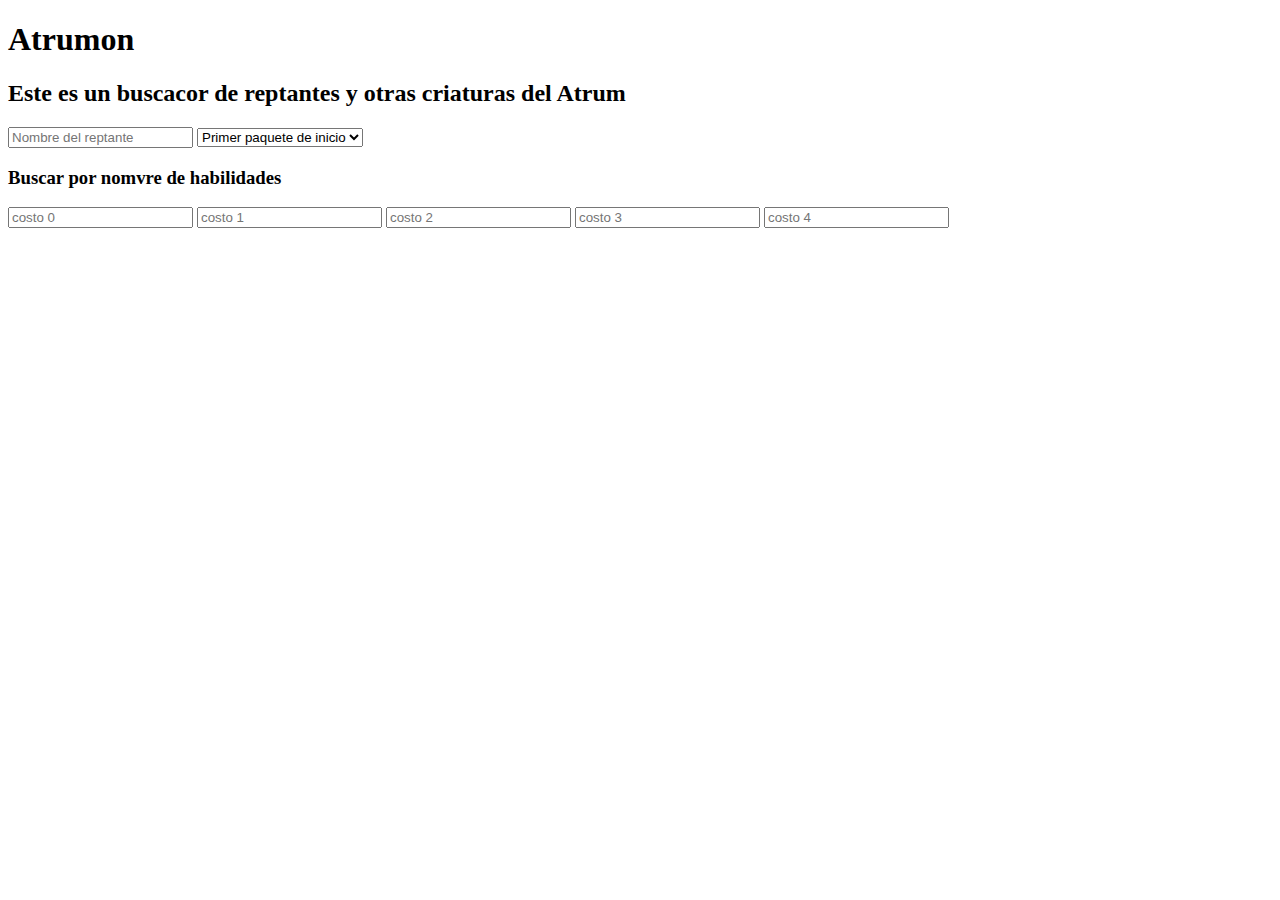
==== index.html @ a52aa589 "iniciando index" ====
<!DOCTYPE html>
<html>
    <head>
        <link rel="stylesheet" href="/css/principal.css">
    </head>
    <body>
        <script src="/js/principal.js"></script>
        <navbar>

        </navbar>
        <h1>Atrumon</h1>
        <h2> Este es un buscacor de reptantes y otras criaturas del Atrum</h2>
        <div id="buscador">
            <div id="instrucciones">
                <input type="search" id="searchNombreReptante" placeholder="Nombre del reptante">
                <select> 
                    <option>Primer paquete de inicio</option>
                    <option>Primer sobre</option>
                    <option>Primeros Exclusivos</option>
                    <option>Capitulo I</option>
                    <option>Capitulo II</option>
                </select>
                <div>  
                    <h3>Buscar por nomvre de habilidades</h3>
                    <input type="search" id="searchPoder0" placeholder="costo 0">
                <input type="search" id="searchPoder1" placeholder="costo 1">
                <input type="search" id="searchPoder2" placeholder="costo 2">
                <input type="search" id="searchPoder3" placeholder="costo 3">
                <input type="search" id="searchPoder4" placeholder="costo 4">
                </div>
                
            </div>
            <div id="respuestas">

            </div>
        </div>
    </body>
</html>
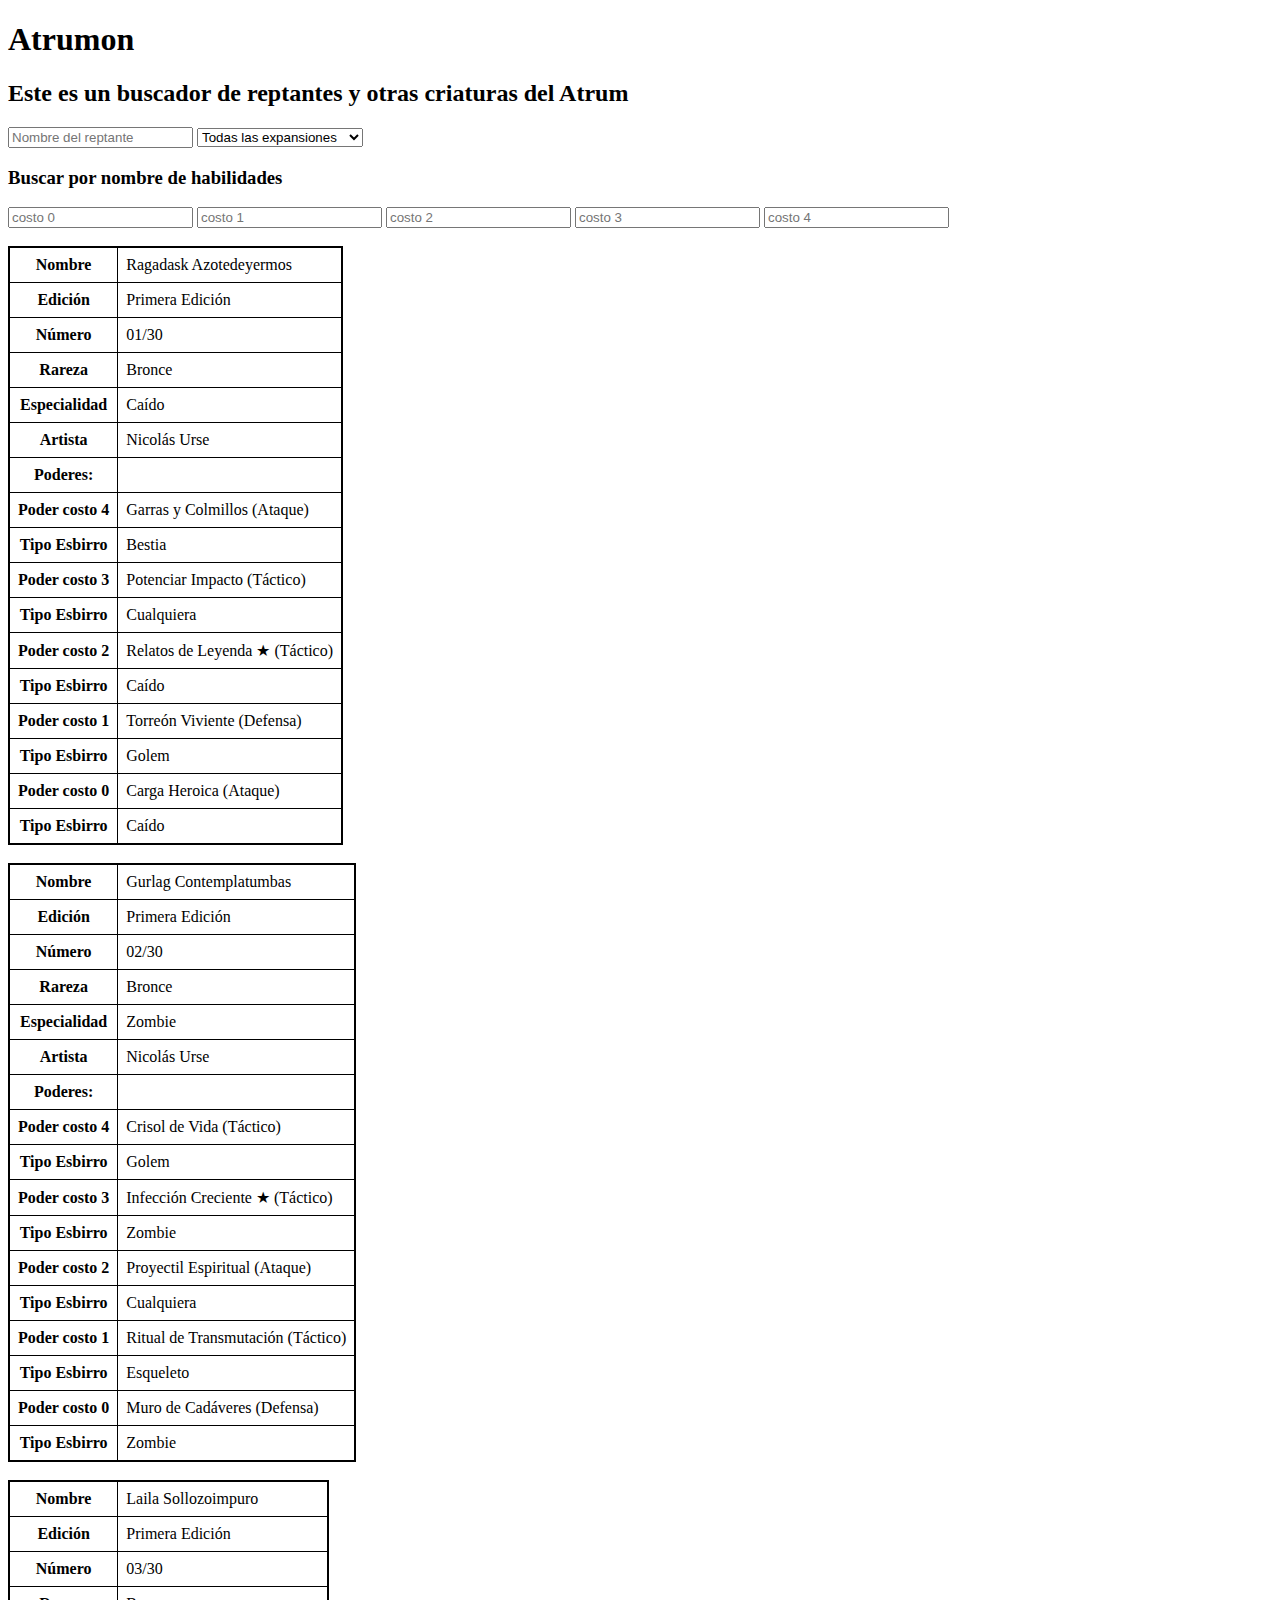
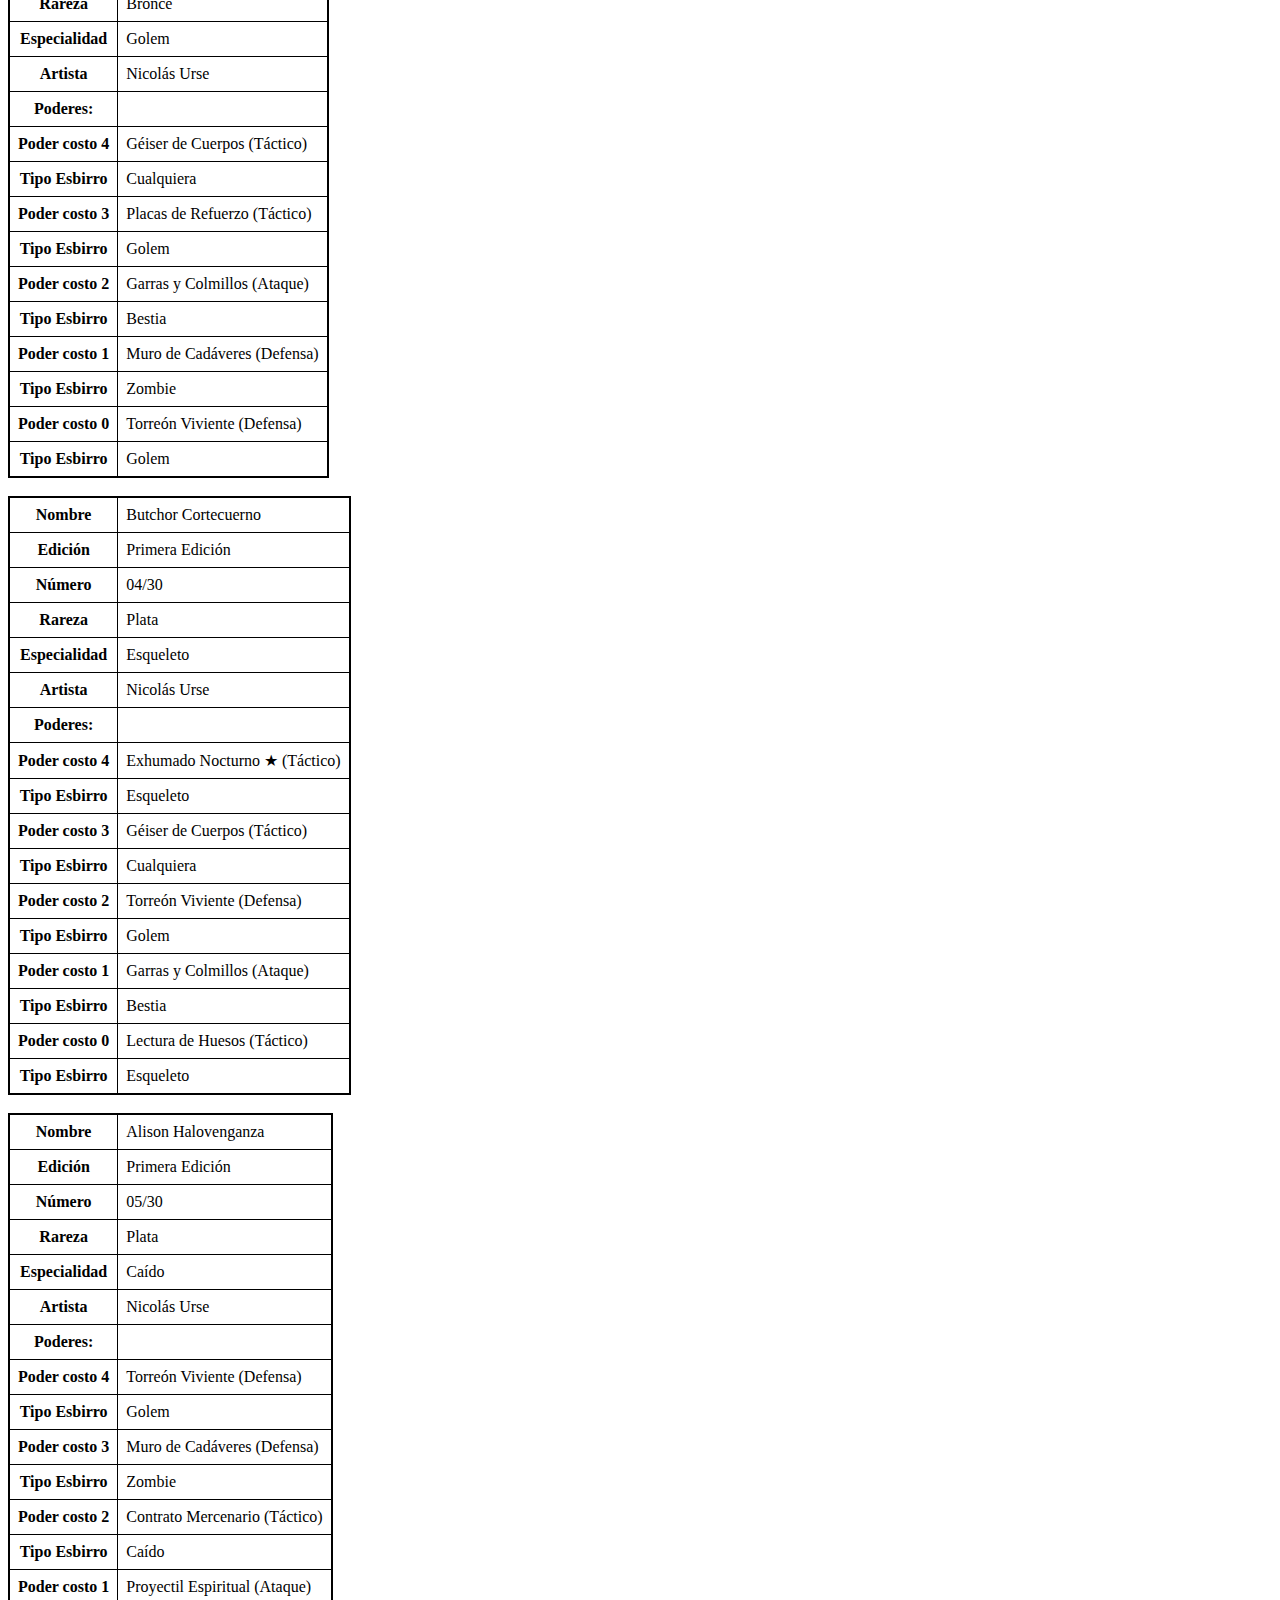
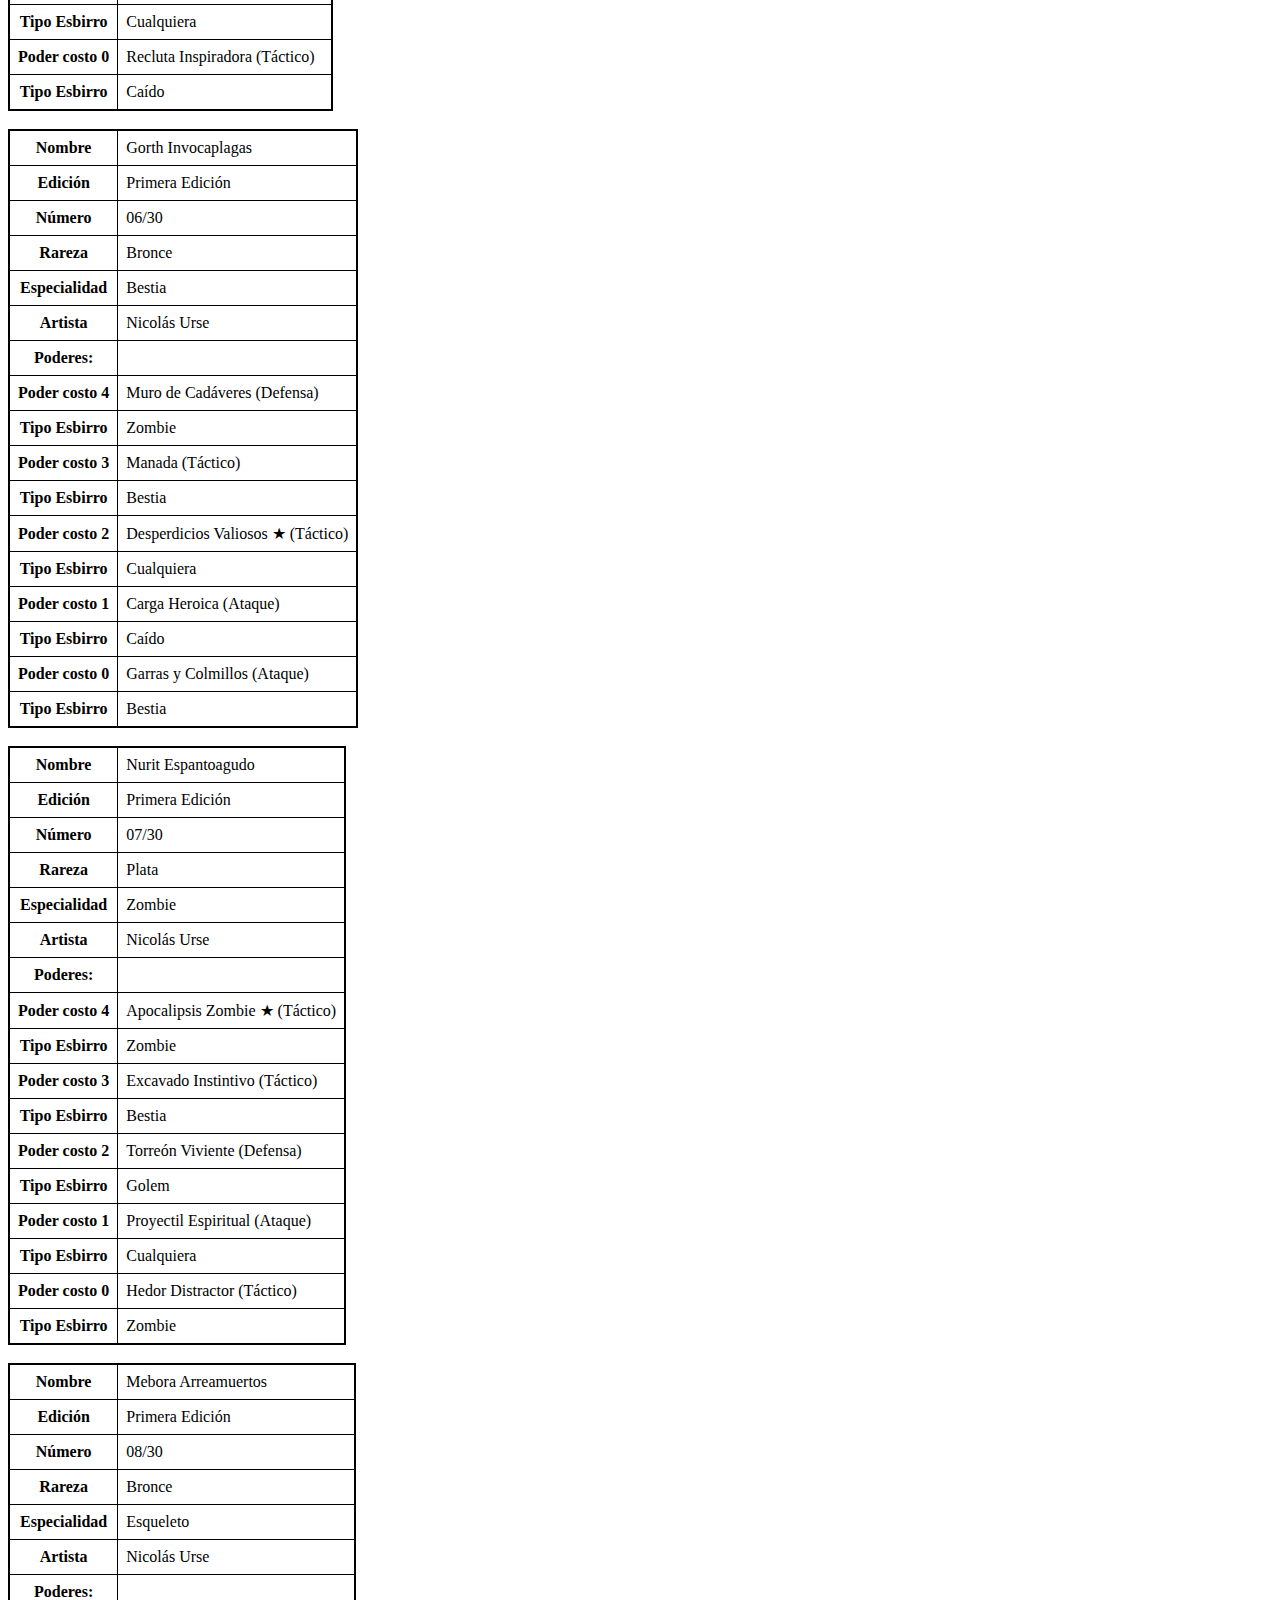
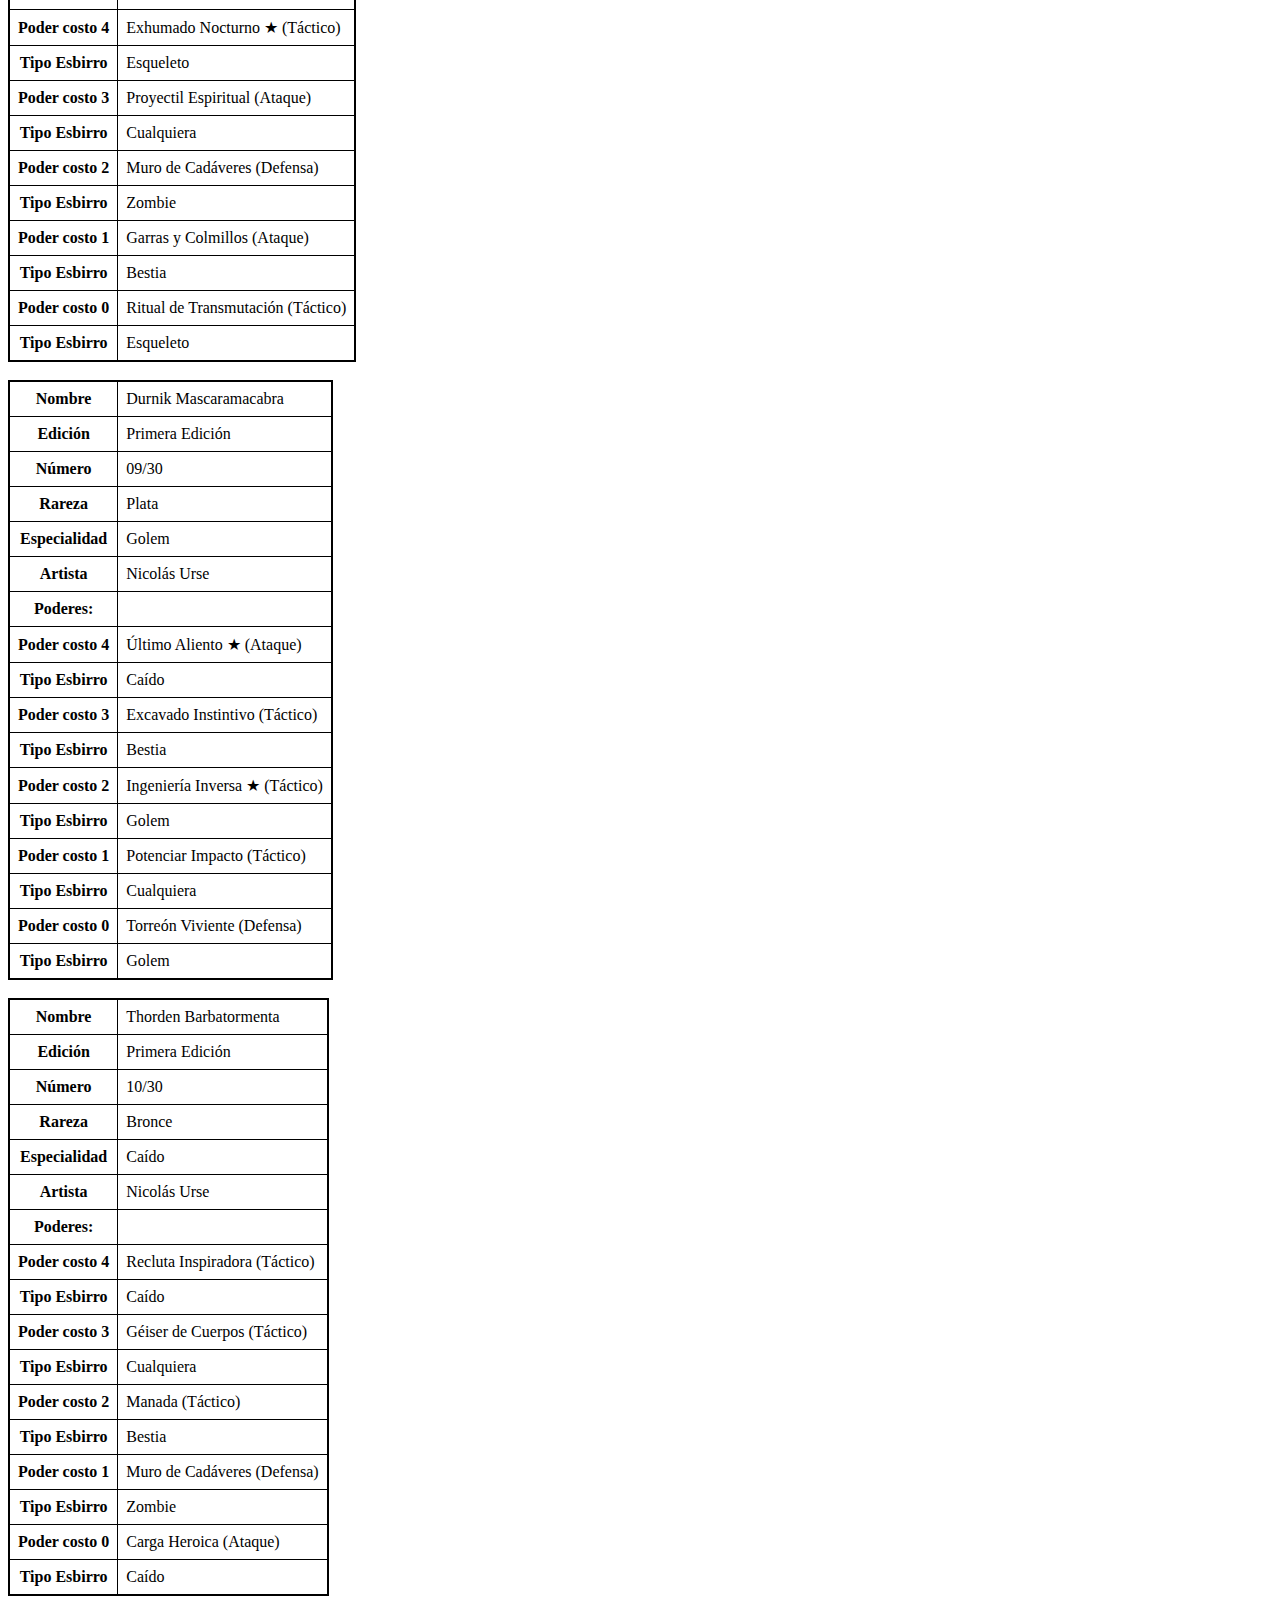
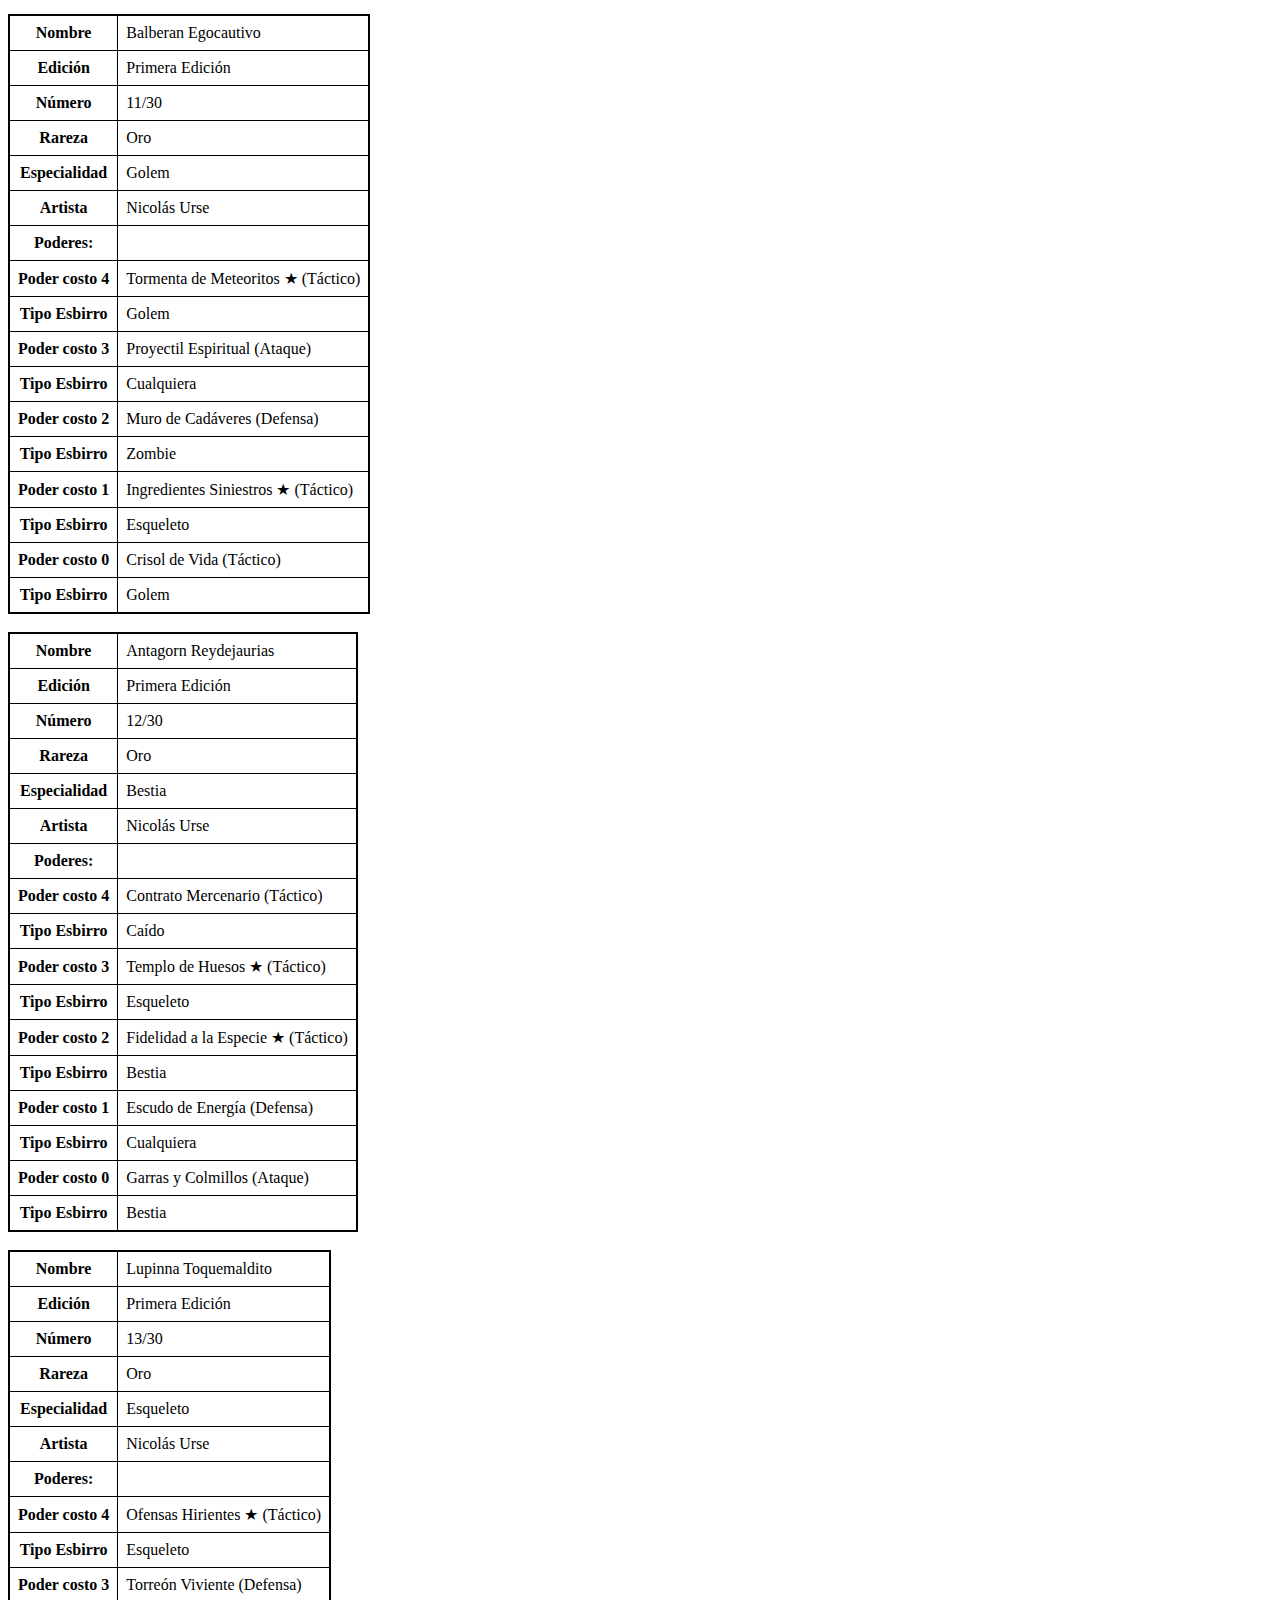
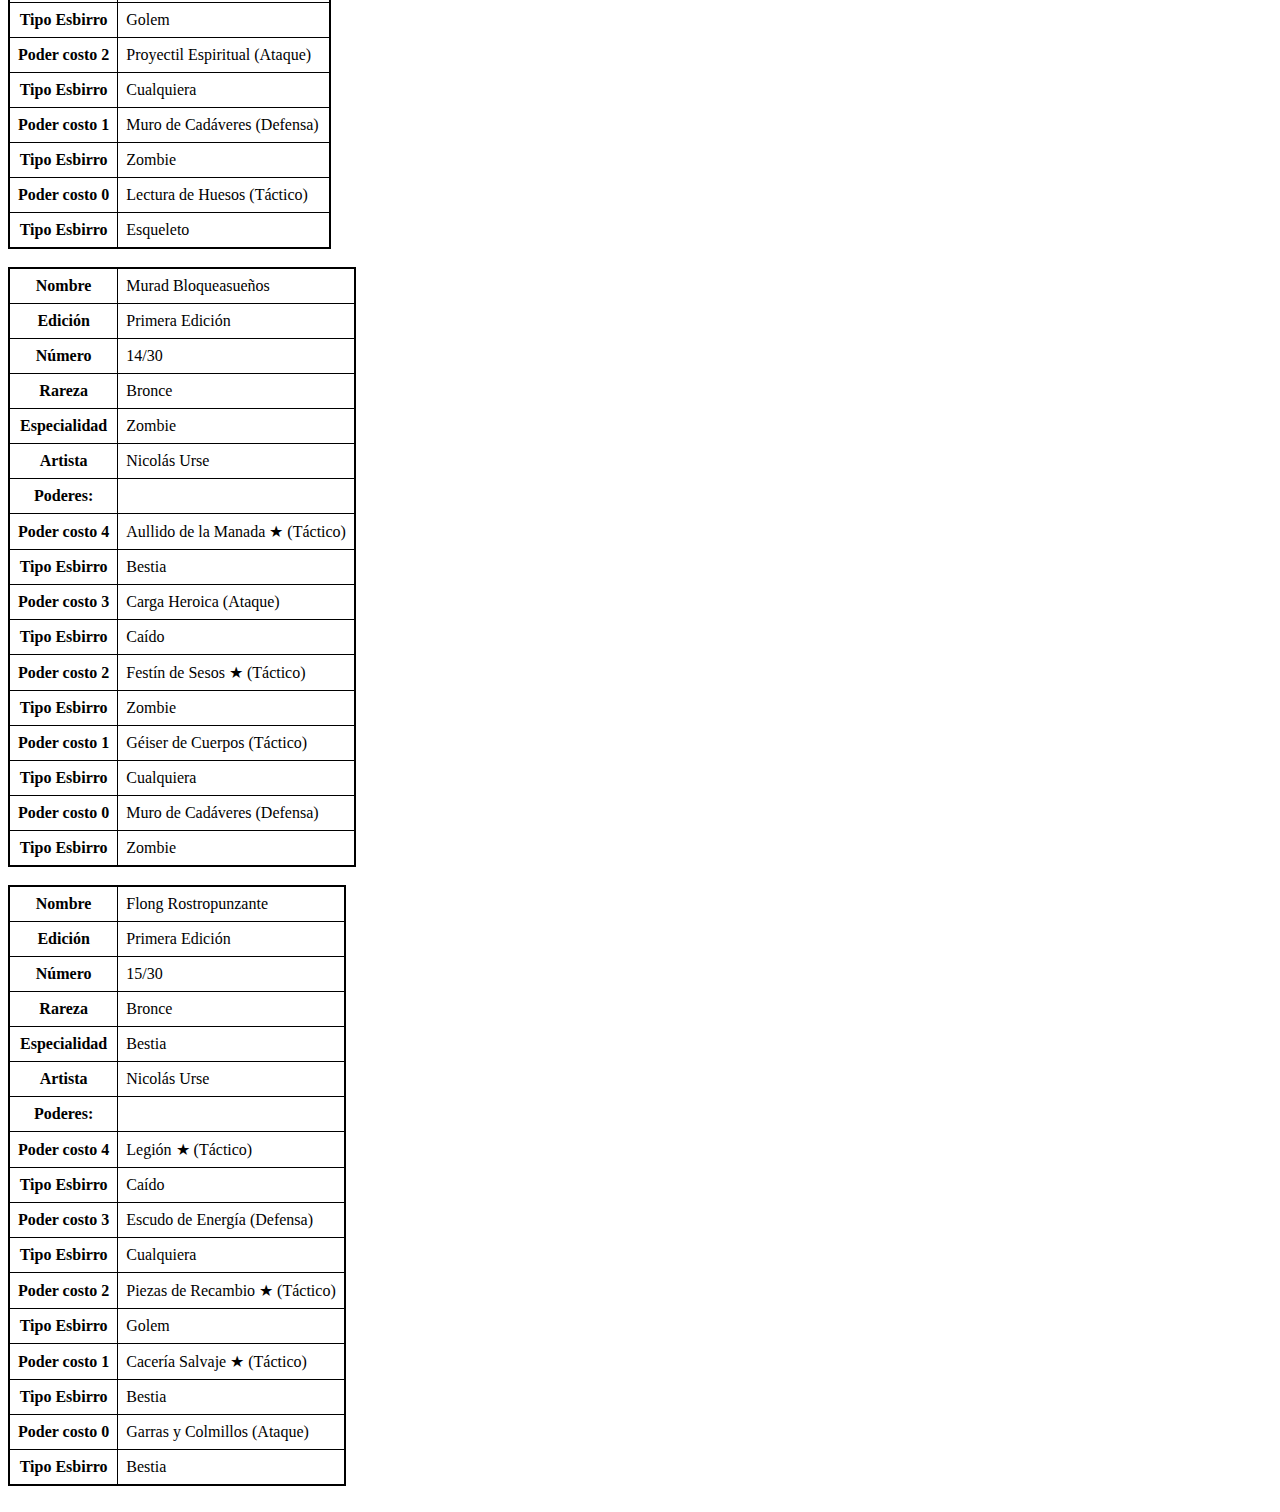
==== commit e653f577: "tabla completada" ====
--- a/index.html
+++ b/index.html
@@ -1,19 +1,20 @@
 <!DOCTYPE html>
 <html>
     <head>
-        <link rel="stylesheet" href="/css/principal.css">
+        <link rel="stylesheet" href="css/principal.css">
     </head>
     <body>
-        <script src="/js/principal.js"></script>
+        <script src="js/principal.js"></script>
         <navbar>
 
         </navbar>
         <h1>Atrumon</h1>
-        <h2> Este es un buscacor de reptantes y otras criaturas del Atrum</h2>
+        <h2> Este es un buscador de reptantes y otras criaturas del Atrum</h2>
         <div id="buscador">
             <div id="instrucciones">
                 <input type="search" id="searchNombreReptante" placeholder="Nombre del reptante">
-                <select> 
+                <select>
+                    <option>Todas las expansiones</option>
                     <option>Primer paquete de inicio</option>
                     <option>Primer sobre</option>
                     <option>Primeros Exclusivos</option>
@@ -21,14 +22,13 @@
                     <option>Capitulo II</option>
                 </select>
                 <div>  
-                    <h3>Buscar por nomvre de habilidades</h3>
+                    <h3>Buscar por nombre de habilidades</h3>
                     <input type="search" id="searchPoder0" placeholder="costo 0">
                 <input type="search" id="searchPoder1" placeholder="costo 1">
                 <input type="search" id="searchPoder2" placeholder="costo 2">
                 <input type="search" id="searchPoder3" placeholder="costo 3">
                 <input type="search" id="searchPoder4" placeholder="costo 4">
                 </div>
-                
             </div>
             <div id="respuestas">
 
--- a/css/principal.css
+++ b/css/principal.css
@@ -0,0 +1,13 @@
+p {
+    color:blueviolet;
+}
+
+table {
+    border: 2px solid black; /* Cambia el tipo de borde de la tabla */
+    border-collapse: collapse; /* Opcional: colapsa los bordes de la tabla */
+}
+
+th, td {
+    border: 1px solid black; /* Cambia el tipo de borde de las celdas */
+    padding: 8px; /* Opcional: agrega espacio dentro de las celdas */
+}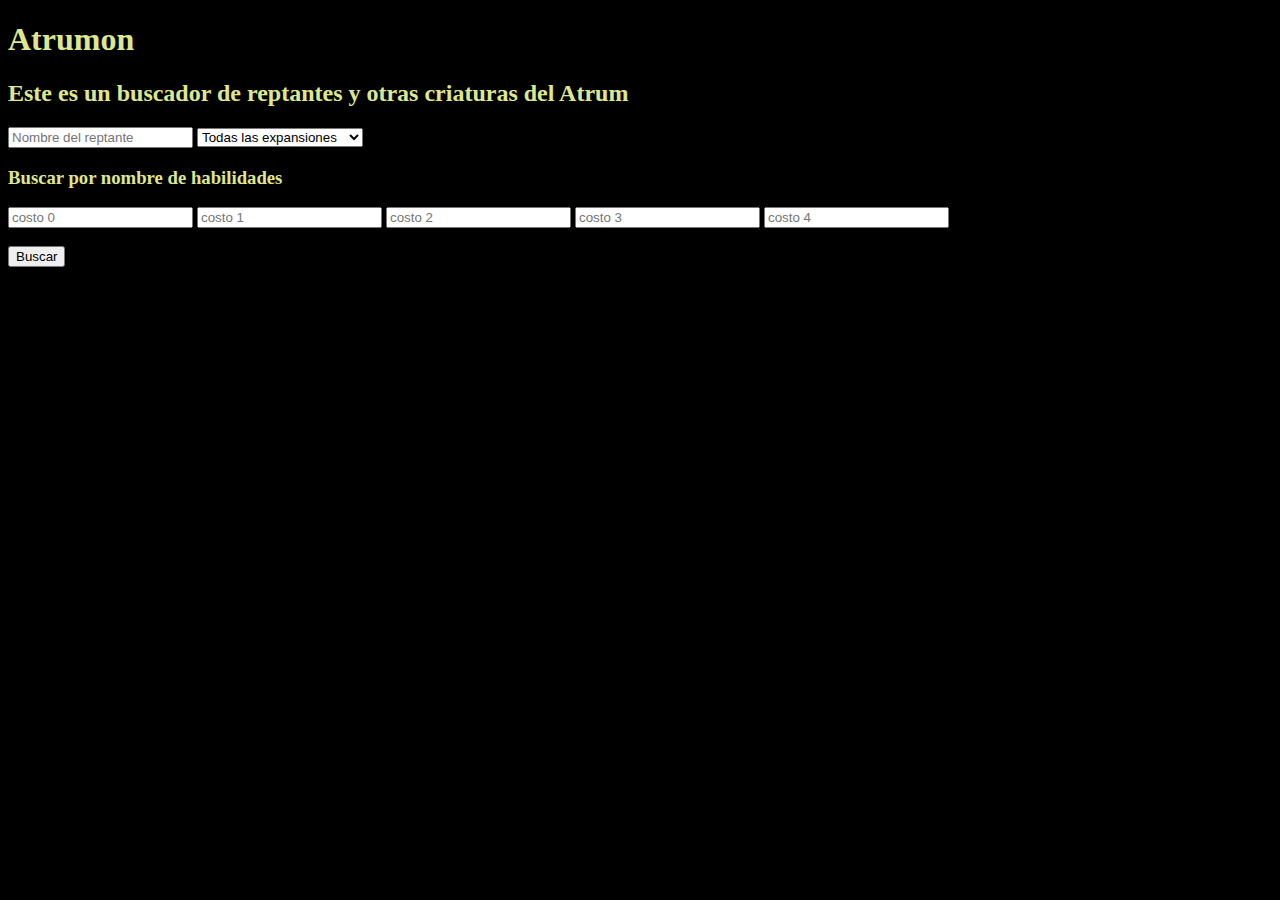
==== commit a763e381: "filtrando" ====
--- a/index.html
+++ b/index.html
@@ -13,7 +13,7 @@
         <div id="buscador">
             <div id="instrucciones">
                 <input type="search" id="searchNombreReptante" placeholder="Nombre del reptante">
-                <select>
+                <select id="searchExpansion">
                     <option>Todas las expansiones</option>
                     <option>Primer paquete de inicio</option>
                     <option>Primer sobre</option>
@@ -30,6 +30,8 @@
                 <input type="search" id="searchPoder4" placeholder="costo 4">
                 </div>
             </div>
+            <br>
+            <div> <input type="button" value="Buscar" onclick="cargar(); "></div>
             <div id="respuestas">
 
             </div>
--- a/css/principal.css
+++ b/css/principal.css
@@ -2,12 +2,17 @@
     color:blueviolet;
 }
 
+body {
+    background-color: black;
+    color: rgb(222, 231, 140);
+}
+
 table {
-    border: 2px solid black; /* Cambia el tipo de borde de la tabla */
+    border: 2px solid rgb(222, 231, 140); /* Cambia el tipo de borde de la tabla */
     border-collapse: collapse; /* Opcional: colapsa los bordes de la tabla */
 }
 
 th, td {
-    border: 1px solid black; /* Cambia el tipo de borde de las celdas */
+    border: 1px solid rgb(222, 231, 140); /* Cambia el tipo de borde de las celdas */
     padding: 8px; /* Opcional: agrega espacio dentro de las celdas */
 }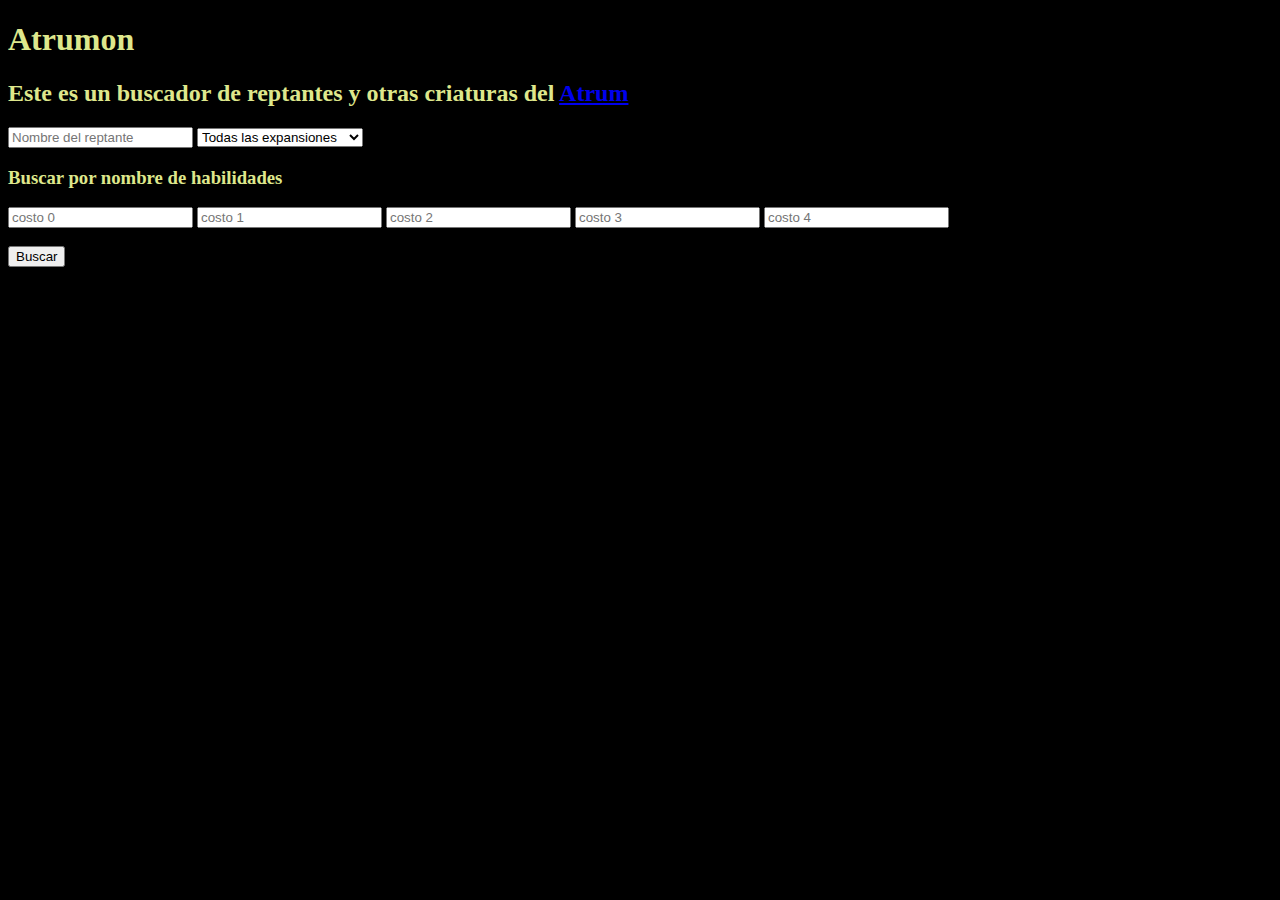
==== commit 35453031: "primera edicion completa" ====
--- a/index.html
+++ b/index.html
@@ -9,7 +9,7 @@
 
         </navbar>
         <h1>Atrumon</h1>
-        <h2> Este es un buscador de reptantes y otras criaturas del Atrum</h2>
+        <h2> Este es un buscador de reptantes y otras criaturas del <a href="https://fedorian.com/atrum-arena">Atrum</a></h2>
         <div id="buscador">
             <div id="instrucciones">
                 <input type="search" id="searchNombreReptante" placeholder="Nombre del reptante">
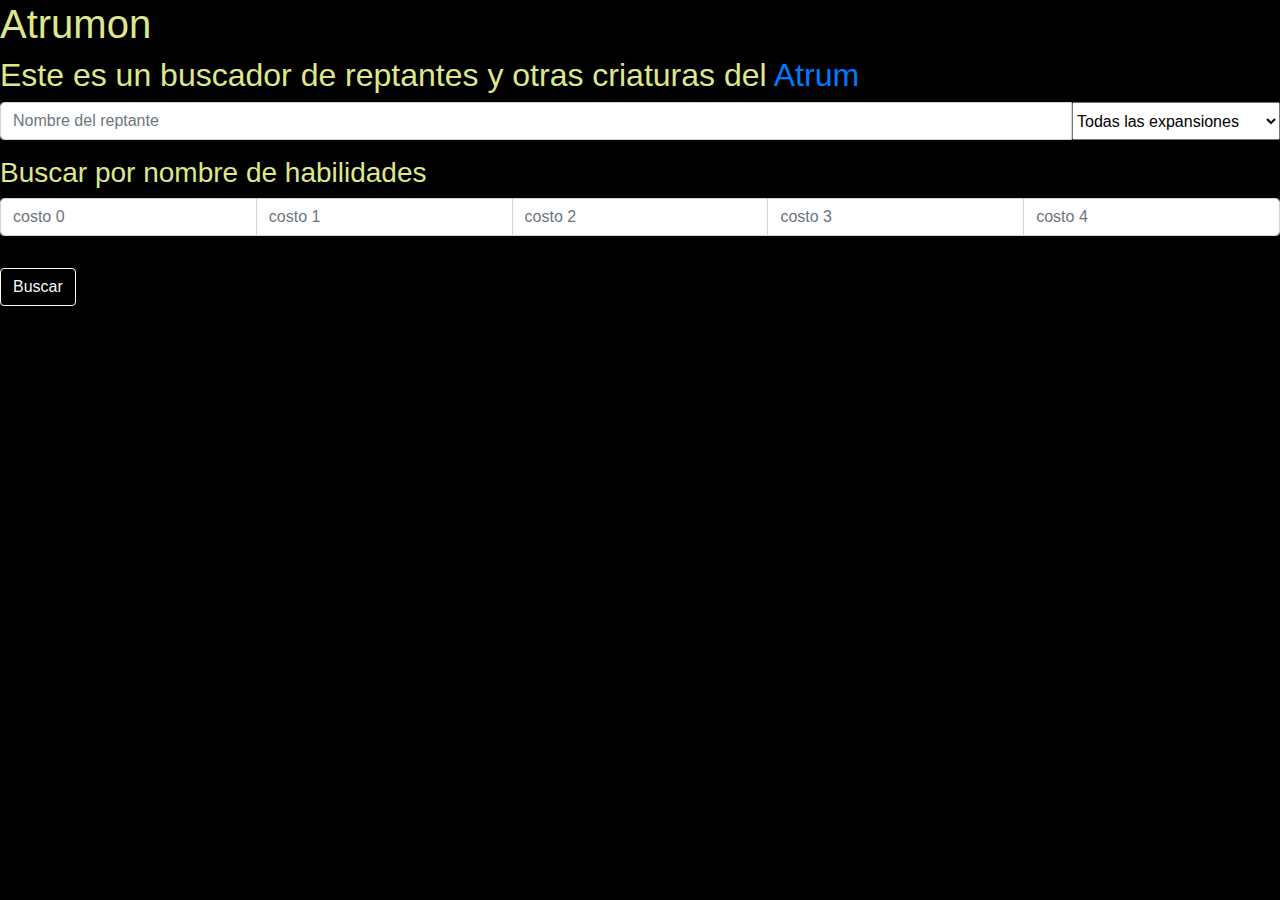
==== commit 2ebe3283: "todos los reptantes" ====
--- a/index.html
+++ b/index.html
@@ -1,9 +1,14 @@
 <!DOCTYPE html>
 <html>
     <head>
+        <link rel="stylesheet" href="https://stackpath.bootstrapcdn.com/bootstrap/4.5.2/css/bootstrap.min.css">
         <link rel="stylesheet" href="css/principal.css">
     </head>
     <body>
+        <script src="https://code.jquery.com/jquery-3.5.1.slim.min.js"></script>
+        <script src="https://cdn.jsdelivr.net/npm/@popperjs/core@2.9.2/dist/umd/popper.min.js"></script>
+        <script src="https://stackpath.bootstrapcdn.com/bootstrap/4.5.2/js/bootstrap.min.js"></script>
+        
         <script src="js/principal.js"></script>
         <navbar>
 
@@ -12,28 +17,35 @@
         <h2> Este es un buscador de reptantes y otras criaturas del <a href="https://fedorian.com/atrum-arena">Atrum</a></h2>
         <div id="buscador">
             <div id="instrucciones">
-                <input type="search" id="searchNombreReptante" placeholder="Nombre del reptante">
-                <select id="searchExpansion">
-                    <option>Todas las expansiones</option>
-                    <option>Primer paquete de inicio</option>
-                    <option>Primer sobre</option>
-                    <option>Primeros Exclusivos</option>
-                    <option>Capitulo I</option>
-                    <option>Capitulo II</option>
-                </select>
+                <div class="input-group mb-3">
+                    <input class="form-control" type="search" id="searchNombreReptante" placeholder="Nombre del reptante">
+                        <select class="form-select --bs-secondary-color" id="searchExpansion">
+                        <option >Todas las expansiones</option>
+                        <option>Primera Edición</option>
+                        <option>Primer Edición - Exclusiva</option>
+                        <option>Capítulo I</option>
+                        <option>Capítulo II</option>
+                    </select>
+                </div>
+                
                 <div>  
                     <h3>Buscar por nombre de habilidades</h3>
-                    <input type="search" id="searchPoder0" placeholder="costo 0">
-                <input type="search" id="searchPoder1" placeholder="costo 1">
-                <input type="search" id="searchPoder2" placeholder="costo 2">
-                <input type="search" id="searchPoder3" placeholder="costo 3">
-                <input type="search" id="searchPoder4" placeholder="costo 4">
+                    <div class="input-group mb-2">
+                        <input class="form-control" type="search" id="searchPoder0" placeholder="costo 0">
+                        <input class="form-control" type="search" id="searchPoder1" placeholder="costo 1">
+                        <input class="form-control" type="search" id="searchPoder2" placeholder="costo 2">
+                        <input class="form-control" type="search" id="searchPoder3" placeholder="costo 3">
+                        <input class="form-control" type="search" id="searchPoder4" placeholder="costo 4">
+                    </div>
                 </div>
             </div>
             <br>
-            <div> <input type="button" value="Buscar" onclick="cargar(); "></div>
-            <div id="respuestas">
+            <div> <input  class="btn btn-outline-light" type="button" value="Buscar" onclick="cargar(); "></div>
+            <div class="container">
+                <p id="cantMostrados"></p>
+                <div class="row" id="respuestas">
 
+                </div>
             </div>
         </div>
     </body>
--- a/css/principal.css
+++ b/css/principal.css
@@ -15,4 +15,44 @@
 th, td {
     border: 1px solid rgb(222, 231, 140); /* Cambia el tipo de borde de las celdas */
     padding: 8px; /* Opcional: agrega espacio dentro de las celdas */
-}+}
+img {
+    /*width: 300px;
+    height: 300px;*/
+}
+
+td {
+    text-align: center;
+    /*width: 300px;*/
+}
+
+.zombie {
+    background-color: rgb(24, 170, 24);
+    color: white;
+}
+
+.golem {
+    background-color: rgb(8, 116, 143);
+    color: white;
+}
+
+.esqueleto {
+    background-color: yellow;
+    color: black;
+}
+
+.caido {
+    background-color: rgb(180, 24, 24);
+    color: white;
+}
+
+.bestia {
+    background-color: rgb(82, 6, 82);
+    color: white;
+}	
+
+.cualquiera {
+    background-color: rgb(163, 161, 161);
+    color: black;
+}
+
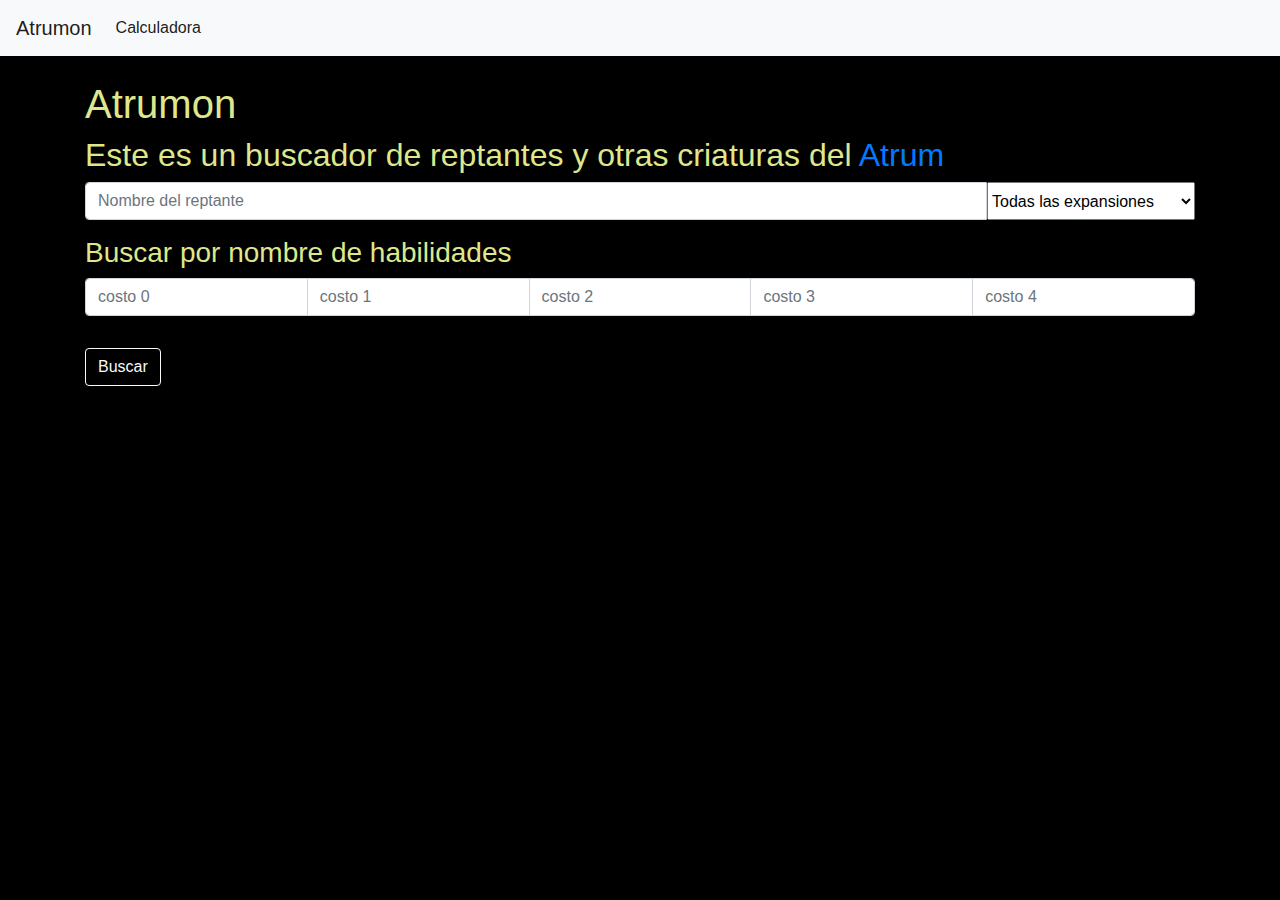
==== commit 1b59713f: "calculadora parcial" ====
--- a/index.html
+++ b/index.html
@@ -1,6 +1,7 @@
 <!DOCTYPE html>
 <html>
     <head>
+        <meta name="viewport" content="width=device-width, initial-scale=1, shrink-to-fit=no">
         <link rel="stylesheet" href="https://stackpath.bootstrapcdn.com/bootstrap/4.5.2/css/bootstrap.min.css">
         <link rel="stylesheet" href="css/principal.css">
     </head>
@@ -8,43 +9,59 @@
         <script src="https://code.jquery.com/jquery-3.5.1.slim.min.js"></script>
         <script src="https://cdn.jsdelivr.net/npm/@popperjs/core@2.9.2/dist/umd/popper.min.js"></script>
         <script src="https://stackpath.bootstrapcdn.com/bootstrap/4.5.2/js/bootstrap.min.js"></script>
+        <script src="js/principal.js"></script>
         
-        <script src="js/principal.js"></script>
-        <navbar>
+        <nav class="navbar navbar-expand-lg navbar-light bg-light">
+            <a class="navbar-brand" href="#">Atrumon</a>
+            <button class="navbar-toggler" type="button" data-toggle="collapse" data-target="#navbarNav" aria-controls="navbarNav" aria-expanded="false" aria-label="Toggle navigation">
+                <span class="navbar-toggler-icon"></span>
+            </button>
+            <div class="collapse navbar-collapse" id="navbarNav">
+                <ul class="navbar-nav">
+                    <li class="nav-item active">
+                        <a class="nav-link" href="calculadora.html">Calculadora <span class="sr-only">(current)</span></a>
+                    </li>
+                    <!-- Agrega más elementos de navegación aquí -->
+                </ul>
+            </div>
+        </nav>
 
-        </navbar>
-        <h1>Atrumon</h1>
-        <h2> Este es un buscador de reptantes y otras criaturas del <a href="https://fedorian.com/atrum-arena">Atrum</a></h2>
-        <div id="buscador">
-            <div id="instrucciones">
-                <div class="input-group mb-3">
-                    <input class="form-control" type="search" id="searchNombreReptante" placeholder="Nombre del reptante">
+        <div class="container">
+            <h1 class="mt-4">Atrumon</h1>
+            <h2>Este es un buscador de reptantes y otras criaturas del <a href="https://fedorian.com/atrum-arena">Atrum</a></h2>
+            <div id="buscador">
+                <div id="instrucciones">
+                    <div class="input-group mb-3">
+                        <input class="form-control" type="search" id="searchNombreReptante" placeholder="Nombre del reptante">
                         <select class="form-select --bs-secondary-color" id="searchExpansion">
-                        <option >Todas las expansiones</option>
-                        <option>Primera Edición</option>
-                        <option>Primer Edición - Exclusiva</option>
-                        <option>Capítulo I</option>
-                        <option>Capítulo II</option>
-                    </select>
-                </div>
-                
-                <div>  
-                    <h3>Buscar por nombre de habilidades</h3>
-                    <div class="input-group mb-2">
-                        <input class="form-control" type="search" id="searchPoder0" placeholder="costo 0">
-                        <input class="form-control" type="search" id="searchPoder1" placeholder="costo 1">
-                        <input class="form-control" type="search" id="searchPoder2" placeholder="costo 2">
-                        <input class="form-control" type="search" id="searchPoder3" placeholder="costo 3">
-                        <input class="form-control" type="search" id="searchPoder4" placeholder="costo 4">
+                            <option>Todas las expansiones</option>
+                            <option>Primera Edición</option>
+                            <option>Primer Edición - Exclusiva</option>
+                            <option>Capítulo I</option>
+                            <option>Capítulo II</option>
+                        </select>
+                    </div>
+                    
+                    <div>  
+                        <h3>Buscar por nombre de habilidades</h3>
+                        <div class="input-group mb-2">
+                            <input class="form-control" type="search" id="searchPoder0" placeholder="costo 0">
+                            <input class="form-control" type="search" id="searchPoder1" placeholder="costo 1">
+                            <input class="form-control" type="search" id="searchPoder2" placeholder="costo 2">
+                            <input class="form-control" type="search" id="searchPoder3" placeholder="costo 3">
+                            <input class="form-control" type="search" id="searchPoder4" placeholder="costo 4">
+                        </div>
                     </div>
                 </div>
-            </div>
-            <br>
-            <div> <input  class="btn btn-outline-light" type="button" value="Buscar" onclick="cargar(); "></div>
-            <div class="container">
-                <p id="cantMostrados"></p>
-                <div class="row" id="respuestas">
-
+                <br>
+                <div> 
+                    <input class="btn btn-outline-light" type="button" value="Buscar" onclick="cargar();">
+                </div>
+                <div class="container">
+                    <p id="cantMostrados"></p>
+                    <div class="row" id="respuestas">
+                        <!-- Resultados de la búsqueda -->
+                    </div>
                 </div>
             </div>
         </div>
--- a/css/principal.css
+++ b/css/principal.css
@@ -56,3 +56,20 @@
     color: black;
 }
 
+.oculto{
+    display: none;
+}
+
+.card {
+    background-color: rgb(163, 161, 161);
+    color: black;
+    border: 1px solid black;
+    border-radius: 5px;
+    padding: 10px;
+    margin: 10px;
+    width: 300px;
+    display: none;
+}
+.ocultables {
+    display: none;
+}